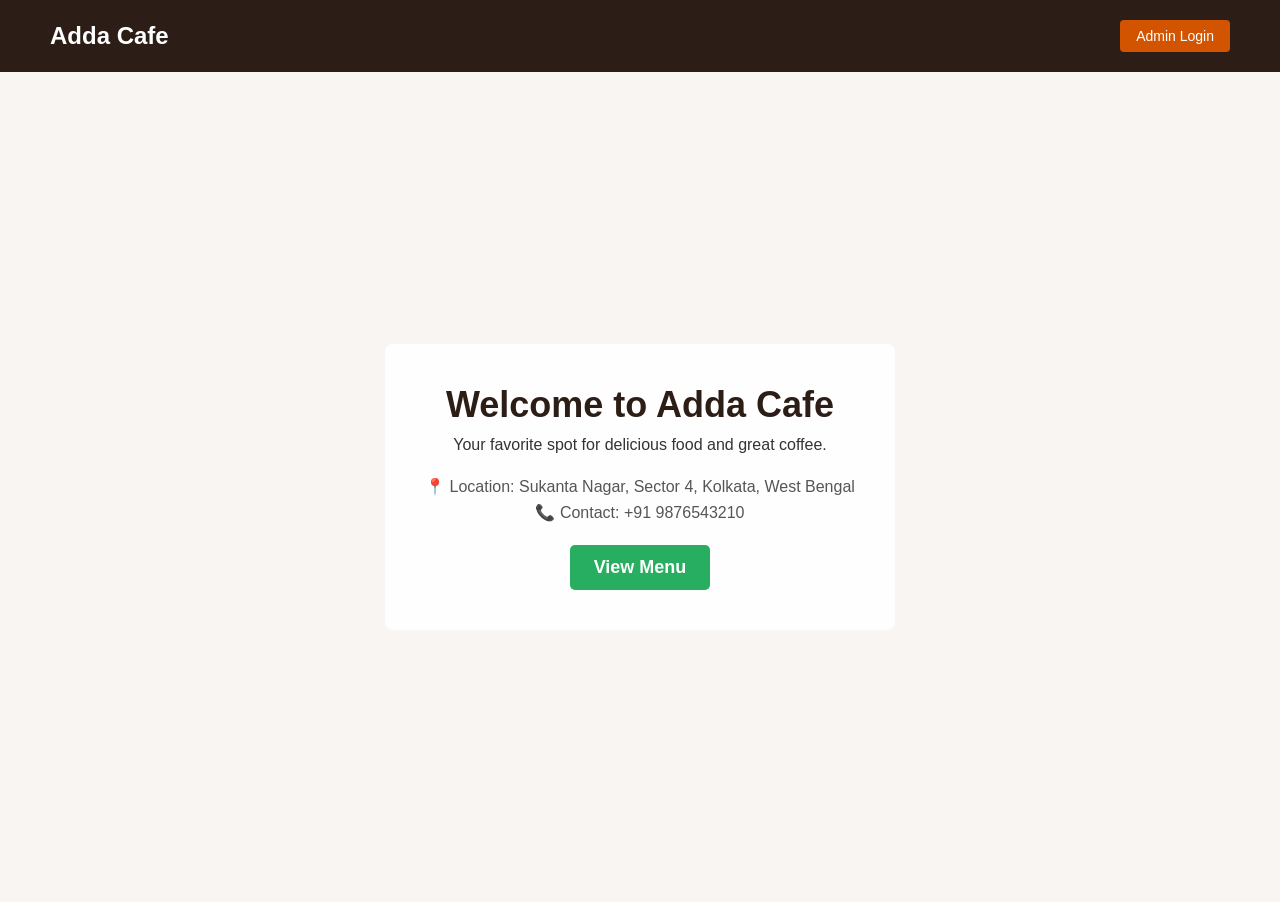
==== index.html @ 463285b1 "code upload" ====
<!DOCTYPE html>
<html lang="en">
<head>
    <meta charset="UTF-8">
        <meta name="viewport" content="width=device-width, initial-scale=1.0">
            <title>Adda Cafe | Welcome</title>
                <link rel="stylesheet" href="index.css">
                </head>
                <body>
                    <header>
                            <div class="logo">Adda Cafe</div>
                                    <a href="login.html" class="admin-btn">Admin Login</a>
                                        </header>
                                            <main class="hero">
                                                    <div class="hero-content">
                                                                <h1>Welcome to Adda Cafe</h1>
                                                                            <p>Your favorite spot for delicious food and great coffee.</p>
                                                                                        <div class="details">
                                                                                                        <p>📍 Location: Sukanta Nagar, Sector 4, Kolkata, West Bengal</p>
                                                                                                                        <p>📞 Contact: +91 9876543210</p>
                                                                                                                                    </div>
                                                                                                                                                <a href="menu.html" class="menu-btn">View Menu</a>
                                                                                                                                                        </div>
                                                                                                                                                            </main>
                                                                                                                                                            </body>
                                                                                                                                                            </html>
---- index.css ----
* { margin: 0; padding: 0; box-sizing: border-box; font-family: 'Segoe UI', Tahoma, Geneva, Verdana, sans-serif; }
body { background-color: #f8f5f2; color: #333; }
header {
    display: flex; justify-content: space-between; align-items: center;
        padding: 20px 50px; background-color: #2c1e16; color: white;
        }
        .logo { font-size: 24px; font-weight: bold; }
        .admin-btn {
            text-decoration: none; color: #fff; background-color: #d35400;
                padding: 8px 16px; border-radius: 4px; font-size: 14px;
                }
                .admin-btn:hover { background-color: #e67e22; }
                .hero {
                    display: flex; justify-content: center; align-items: center;
                        height: calc(100vh - 70px); text-align: center; background: url('hero-bg.jpg') center/cover;
                        }
                        .hero-content {
                            background: rgba(255, 255, 255, 0.9); padding: 40px; border-radius: 8px; max-width: 600px;
                            }
                            .hero-content h1 { font-size: 36px; margin-bottom: 10px; color: #2c1e16; }
                            .details { margin: 20px 0; font-size: 16px; color: #555; line-height: 1.6; }
                            .menu-btn {
                                display: inline-block; text-decoration: none; background-color: #27ae60;
                                    color: white; padding: 12px 24px; border-radius: 5px; font-size: 18px; font-weight: bold;
                                    }
                                    .menu-btn:hover { background-color: #2ecc71; }
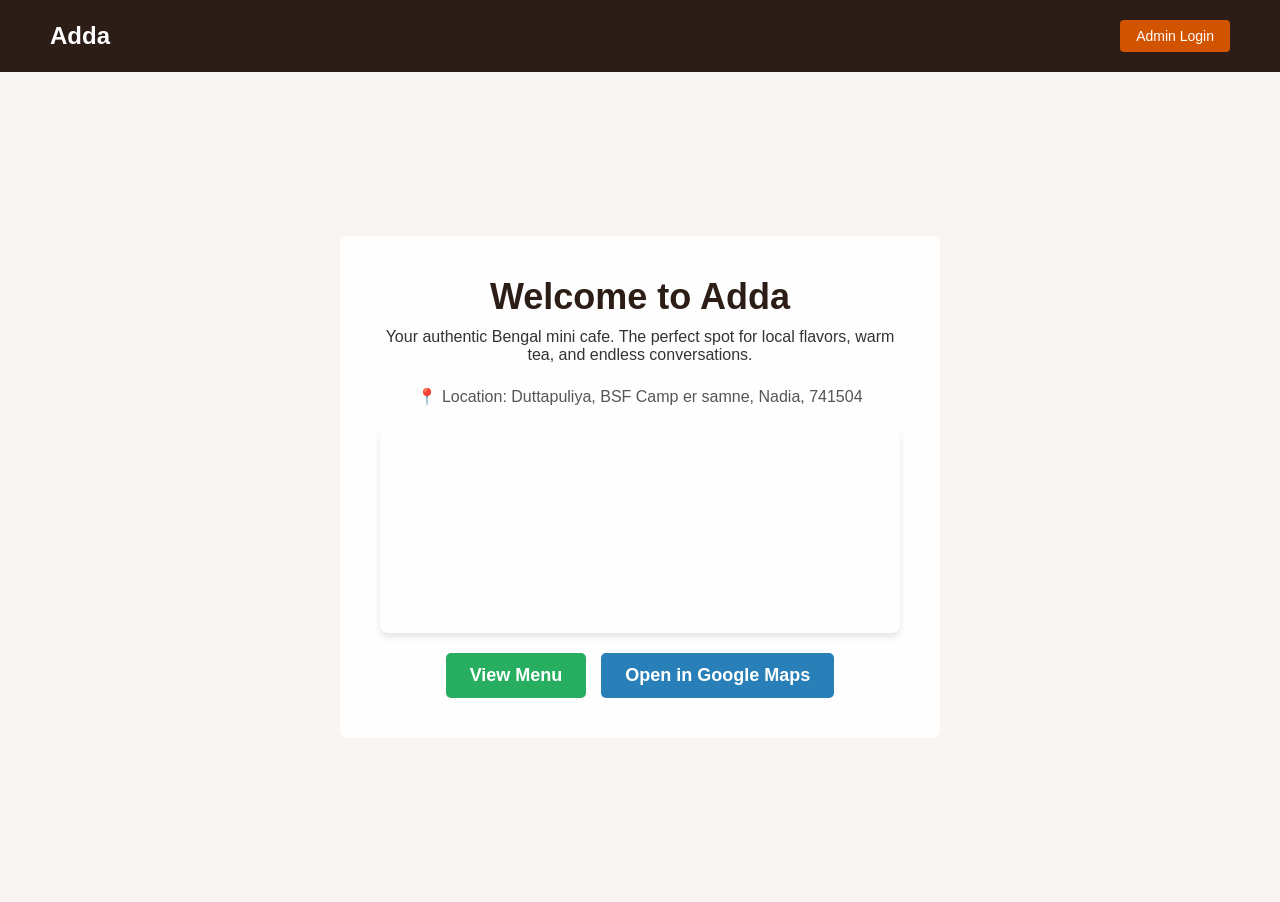
==== commit 69a4c987: "Revise index.html with new cafe details and map Updated the cafe's name and location details. Added " ====
--- a/index.html
+++ b/index.html
@@ -2,26 +2,41 @@
 <html lang="en">
 <head>
     <meta charset="UTF-8">
-        <meta name="viewport" content="width=device-width, initial-scale=1.0">
-            <title>Adda Cafe | Welcome</title>
-                <link rel="stylesheet" href="index.css">
-                </head>
-                <body>
-                    <header>
-                            <div class="logo">Adda Cafe</div>
-                                    <a href="login.html" class="admin-btn">Admin Login</a>
-                                        </header>
-                                            <main class="hero">
-                                                    <div class="hero-content">
-                                                                <h1>Welcome to Adda Cafe</h1>
-                                                                            <p>Your favorite spot for delicious food and great coffee.</p>
-                                                                                        <div class="details">
-                                                                                                        <p>📍 Location: Sukanta Nagar, Sector 4, Kolkata, West Bengal</p>
-                                                                                                                        <p>📞 Contact: +91 9876543210</p>
-                                                                                                                                    </div>
-                                                                                                                                                <a href="menu.html" class="menu-btn">View Menu</a>
-                                                                                                                                                        </div>
-                                                                                                                                                            </main>
-                                                                                                                                                            </body>
-                                                                                                                                                            </html>
-                                                                                                                                                            +    <meta name="viewport" content="width=device-width, initial-scale=1.0">
+    <title>Adda | Welcome</title>
+    <link rel="stylesheet" href="index.css">
+</head>
+<body>
+    <header>
+        <div class="logo">Adda</div>
+        <a href="login.html" class="admin-btn">Admin Login</a>
+    </header>
+
+    <main class="hero">
+        <div class="hero-content">
+            <h1>Welcome to Adda</h1>
+            <p>Your authentic Bengal mini cafe. The perfect spot for local flavors, warm tea, and endless conversations.</p>
+            
+            <div class="details">
+                <p>📍 Location: Duttapuliya, BSF Camp er samne, Nadia, 741504</p>
+            </div>
+
+            <div class="map-container" style="margin: 20px 0; border-radius: 8px; overflow: hidden; box-shadow: 0 4px 6px rgba(0,0,0,0.1);">
+                <iframe 
+                    src="https://maps.google.com/maps?q=Duttapulia,+Nadia,+741504&t=&z=15&ie=UTF8&iwloc=&output=embed" 
+                    width="100%" 
+                    height="200" 
+                    style="border:0;" 
+                    allowfullscreen="" 
+                    loading="lazy">
+                </iframe>
+            </div>
+
+            <div style="display: flex; gap: 15px; justify-content: center; flex-wrap: wrap;">
+                <a href="menu.html" class="menu-btn">View Menu</a>
+                <a href="https://maps.app.goo.gl/AsAGutVL1Gea9WRz6?g_st=ac" target="_blank" class="menu-btn" style="background-color: #2980b9;">Open in Google Maps</a>
+            </div>
+        </div>
+    </main>
+</body>
+</html>
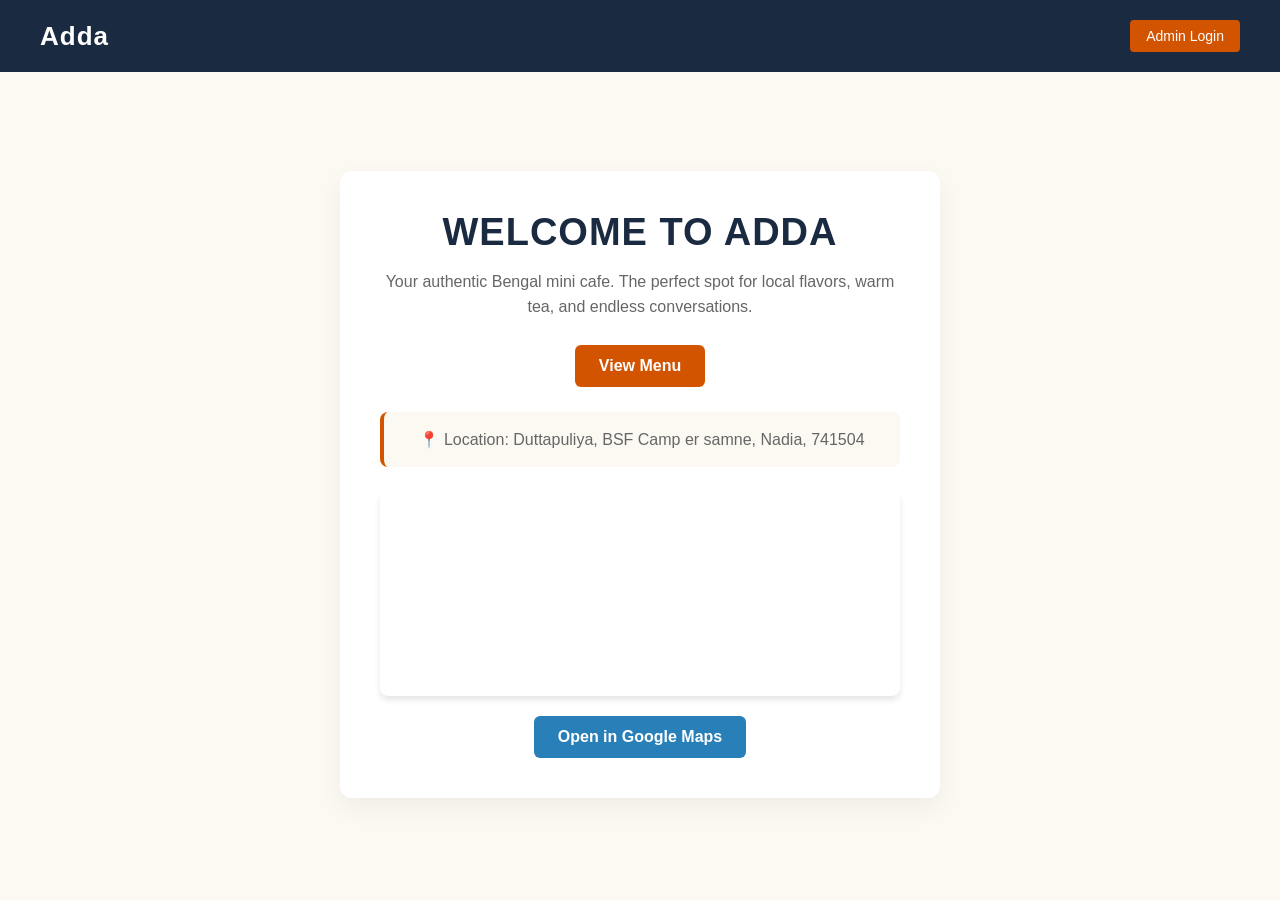
==== commit aa3f4c84: "Add menu link and improve layout in index.html" ====
--- a/index.html
+++ b/index.html
@@ -17,6 +17,10 @@
             <h1>Welcome to Adda</h1>
             <p>Your authentic Bengal mini cafe. The perfect spot for local flavors, warm tea, and endless conversations.</p>
             
+            <div style="margin: 25px 0;">
+                <a href="menu.html" class="menu-btn">View Menu</a>
+            </div>
+            
             <div class="details">
                 <p>📍 Location: Duttapuliya, BSF Camp er samne, Nadia, 741504</p>
             </div>
@@ -32,8 +36,7 @@
                 </iframe>
             </div>
 
-            <div style="display: flex; gap: 15px; justify-content: center; flex-wrap: wrap;">
-                <a href="menu.html" class="menu-btn">View Menu</a>
+            <div style="display: flex; justify-content: center;">
                 <a href="https://maps.app.goo.gl/AsAGutVL1Gea9WRz6?g_st=ac" target="_blank" class="menu-btn" style="background-color: #2980b9;">Open in Google Maps</a>
             </div>
         </div>
--- a/index.css
+++ b/index.css
@@ -1,27 +1,106 @@
-* { margin: 0; padding: 0; box-sizing: border-box; font-family: 'Segoe UI', Tahoma, Geneva, Verdana, sans-serif; }
-body { background-color: #f8f5f2; color: #333; }
+* { 
+    margin: 0; 
+    padding: 0; 
+    box-sizing: border-box; 
+    font-family: 'Segoe UI', Tahoma, Geneva, Verdana, sans-serif; 
+}
+
+body { 
+    background-color: #fcf9f2; /* Light cream background to match menu */
+    color: #333; 
+}
+
 header {
-    display: flex; justify-content: space-between; align-items: center;
-        padding: 20px 50px; background-color: #2c1e16; color: white;
-        }
-        .logo { font-size: 24px; font-weight: bold; }
-        .admin-btn {
-            text-decoration: none; color: #fff; background-color: #d35400;
-                padding: 8px 16px; border-radius: 4px; font-size: 14px;
-                }
-                .admin-btn:hover { background-color: #e67e22; }
-                .hero {
-                    display: flex; justify-content: center; align-items: center;
-                        height: calc(100vh - 70px); text-align: center; background: url('hero-bg.jpg') center/cover;
-                        }
-                        .hero-content {
-                            background: rgba(255, 255, 255, 0.9); padding: 40px; border-radius: 8px; max-width: 600px;
-                            }
-                            .hero-content h1 { font-size: 36px; margin-bottom: 10px; color: #2c1e16; }
-                            .details { margin: 20px 0; font-size: 16px; color: #555; line-height: 1.6; }
-                            .menu-btn {
-                                display: inline-block; text-decoration: none; background-color: #27ae60;
-                                    color: white; padding: 12px 24px; border-radius: 5px; font-size: 18px; font-weight: bold;
-                                    }
-                                    .menu-btn:hover { background-color: #2ecc71; }
-                                    +    display: flex; 
+    justify-content: space-between; 
+    align-items: center;
+    padding: 20px 40px; 
+    background-color: #1a2a40; /* Dark blue header */
+    color: white;
+}
+
+.logo { 
+    font-size: 26px; 
+    font-weight: bold; 
+    letter-spacing: 1px;
+}
+
+.admin-btn {
+    text-decoration: none; 
+    color: #fff; 
+    background-color: #d35400; /* Red/Orange button */
+    padding: 8px 16px; 
+    border-radius: 4px; 
+    font-size: 14px;
+    font-weight: 500;
+}
+
+.admin-btn:hover { 
+    background-color: #e67e22; 
+}
+
+.hero {
+    display: flex; 
+    justify-content: center; 
+    align-items: center;
+    min-height: calc(100vh - 75px); 
+    padding: 20px;
+    text-align: center; 
+}
+
+.hero-content {
+    background: #ffffff; 
+    padding: 40px; 
+    border-radius: 12px; 
+    max-width: 600px;
+    width: 100%;
+    box-shadow: 0 10px 25px rgba(0,0,0,0.05); /* Soft shadow for a modern look */
+}
+
+.hero-content h1 { 
+    font-size: 38px; 
+    margin-bottom: 15px; 
+    color: #1a2a40; 
+    text-transform: uppercase;
+    letter-spacing: 1px;
+}
+
+.hero-content p {
+    font-size: 16px;
+    color: #666;
+    line-height: 1.6;
+}
+
+.details { 
+    margin: 25px 0; 
+    padding: 15px;
+    background-color: #fcf9f2;
+    border-radius: 8px;
+    border-left: 4px solid #d35400;
+    font-size: 16px; 
+    color: #444; 
+    font-weight: 500;
+}
+
+.menu-btn {
+    display: inline-block; 
+    text-decoration: none; 
+    background-color: #d35400;
+    color: white; 
+    padding: 12px 24px; 
+    border-radius: 6px; 
+    font-size: 16px; 
+    font-weight: bold;
+    transition: background-color 0.2s;
+}
+
+.menu-btn:hover { 
+    filter: brightness(1.1);
+}
+
+/* Mobile Responsiveness */
+@media (max-width: 600px) {
+    header { padding: 15px 20px; }
+    .hero-content { padding: 25px; }
+    .hero-content h1 { font-size: 28px; }
+}
